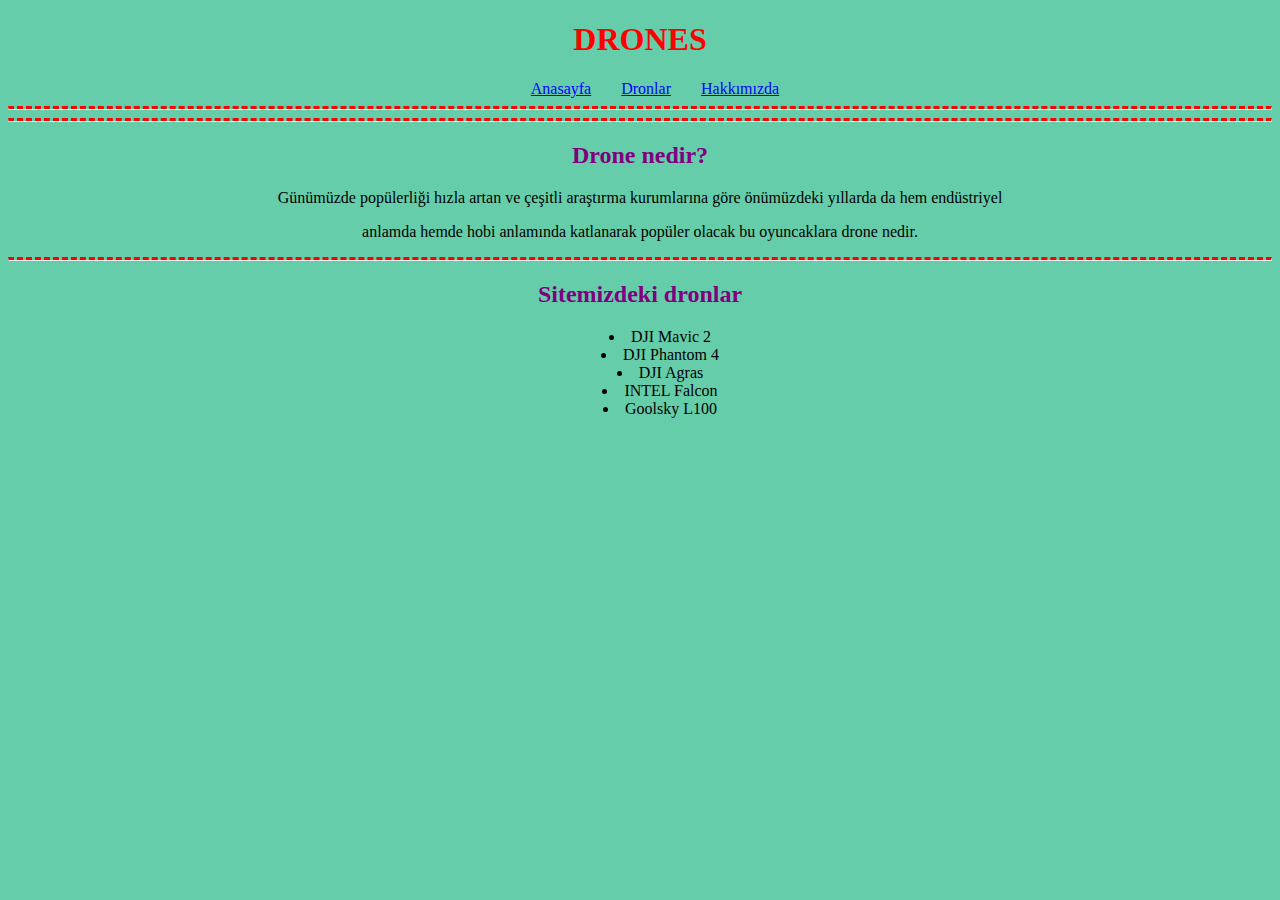
==== index.html @ 3f41eab1 "Add files via upload" ====
<!DOCTYPE html>
<html lang="tr">
<head>
    <meta charset="UTF-8">
    <meta http-equiv="X-UA-Compatible" content="IE=edge">
    <meta name="viewport" content="width=device-width, initial-scale=1.0">
    <link rel="stylesheet" href="style.css">
    <title>Drones</title>
</head>
<body>
    <header>
        <h1>DRONES</h1>
    </header>
    <nav>
        <a class="link" href="index.html">Anasayfa</a><a class="link"  href="drones.html">Dronlar</a><a class="link" href="about-us.html">Hakkımızda</a>
    </nav>
    <hr>
    <hr>

    <article id="ust-bolum">
    <h2>Drone nedir?</h2>
        <p>Günümüzde popülerliği hızla artan ve çeşitli araştırma kurumlarına göre önümüzdeki yıllarda da hem endüstriyel</p>
        <p>anlamda hemde hobi anlamında katlanarak popüler olacak bu oyuncaklara drone nedir.</p>
    </article>

    <hr>

    <article id="alt-bolum">
    <h2>Sitemizdeki dronlar</h2>
        <ul id="liste">
            <li>DJI Mavic 2</li>
            <li>DJI Phantom 4</li>
            <li>DJI Agras</li>
            <li>INTEL Falcon</li>
            <li>Goolsky L100</li>
        </ul>
    </article>
</body>
</html>
---- style.css ----
body{
    background-color:mediumaquamarine;
}

header{
    text-align: center;
}

nav{
    text-align: center;
}

#ust-bolum{
    text-align: center;
}

#alt-bolum{
    text-align: center;
}


#liste{
    text-align: center;
    list-style-position:inside;
}

h1{
    color: red;
}

h2{
    color: purple;
}

a{
    margin-left: 30px;
    color:blue;
}

.link:hover{
    text-decoration:none;
}

img{
    width: 150px;
    height: 125px;
}

.drones-img{
    font-weight: bolder;
    font-size: larger;
}
hr{
    border-top: 3px dashed red;
  }
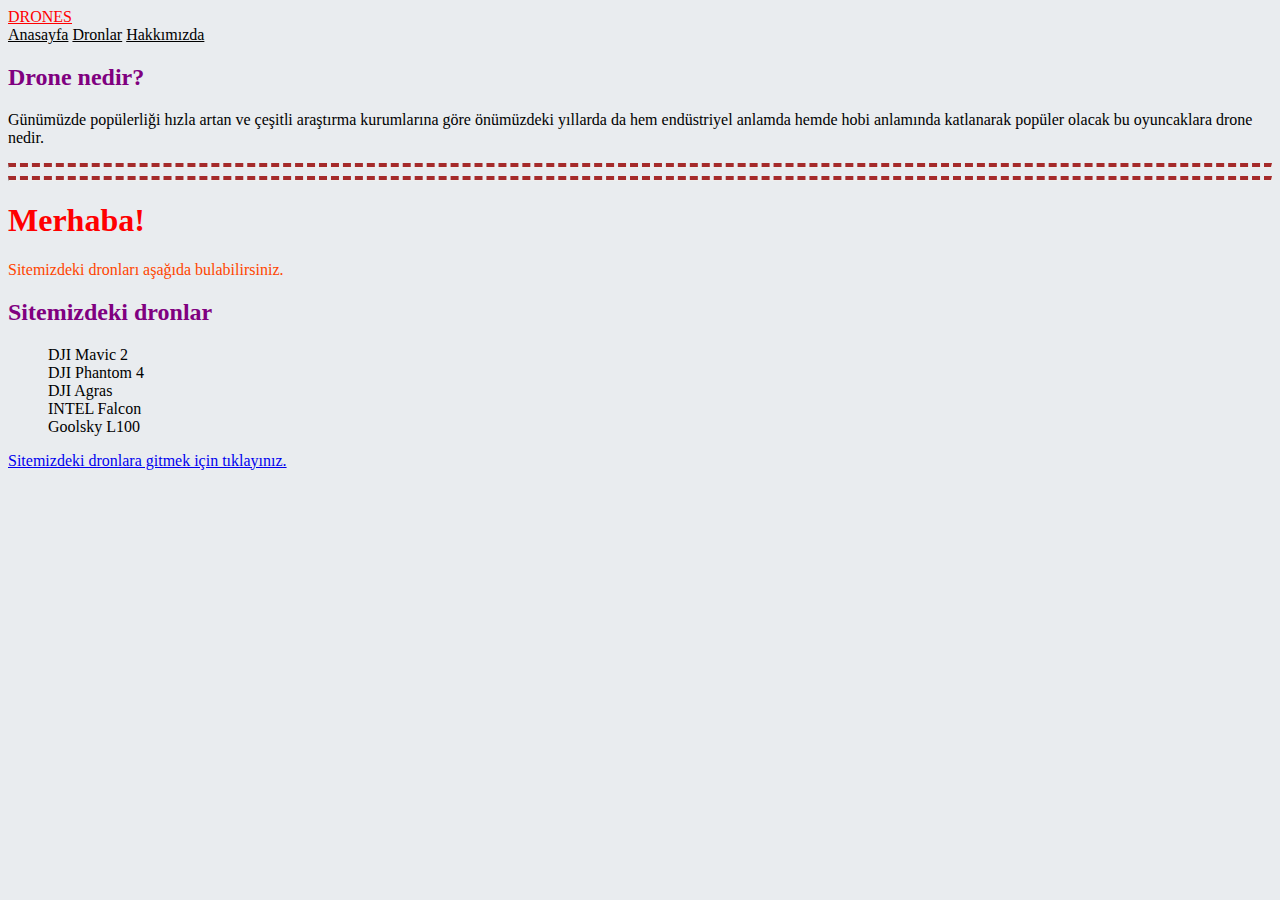
==== commit 61404754: "bootstrap kullanarak düzenlendi." ====
--- a/index.html
+++ b/index.html
@@ -1,32 +1,53 @@
-<!DOCTYPE html>
+<!doctype html>
 <html lang="tr">
-<head>
-    <meta charset="UTF-8">
-    <meta http-equiv="X-UA-Compatible" content="IE=edge">
-    <meta name="viewport" content="width=device-width, initial-scale=1.0">
+  <head>
+    <!-- Required meta tags -->
+    <meta charset="utf-8">
+    <meta name="viewport" content="width=device-width, initial-scale=1">
+
+    <!-- Bootstrap CSS -->
+    <link href="https://cdn.jsdelivr.net/npm/bootstrap@5.1.3/dist/css/bootstrap.min.css" rel="stylesheet" integrity="sha384-1BmE4kWBq78iYhFldvKuhfTAU6auU8tT94WrHftjDbrCEXSU1oBoqyl2QvZ6jIW3" crossorigin="anonymous">
     <link rel="stylesheet" href="style.css">
-    <title>Drones</title>
-</head>
-<body>
-    <header>
-        <h1>DRONES</h1>
-    </header>
+
+    <title>DRONES</title>
+  </head>
+  <body>
     <nav>
-        <a class="link" href="index.html">Anasayfa</a><a class="link"  href="drones.html">Dronlar</a><a class="link" href="about-us.html">Hakkımızda</a>
-    </nav>
-    <hr>
-    <hr>
-
-    <article id="ust-bolum">
-    <h2>Drone nedir?</h2>
-        <p>Günümüzde popülerliği hızla artan ve çeşitli araştırma kurumlarına göre önümüzdeki yıllarda da hem endüstriyel</p>
-        <p>anlamda hemde hobi anlamında katlanarak popüler olacak bu oyuncaklara drone nedir.</p>
-    </article>
-
-    <hr>
-
-    <article id="alt-bolum">
-    <h2>Sitemizdeki dronlar</h2>
+        <div class="container">
+            <div class="row bg-secondary">
+               <div class="col-1"><a style="color:red"  class="link" href="index.html">DRONES</a>
+            </div>
+               <div class="col-10 text-center">
+                   <a style="color:black"class="link" href="index.html">Anasayfa</a>
+                   <a style="color:black"class="link"  href="drones.html">Dronlar</a>
+                   <a style="color:black"class="link" href="about-us.html">Hakkımızda</a>
+                </div>
+            </div>
+        </div>
+    </nav>     
+          <div class="container"> 
+            <div class="row">
+                <div class="col text-center">
+                    <h2>Drone nedir?</h2>
+                    <p>Günümüzde popülerliği hızla artan ve çeşitli araştırma kurumlarına göre önümüzdeki yıllarda da hem endüstriyel anlamda hemde hobi anlamında katlanarak popüler olacak bu oyuncaklara drone nedir.</p>
+                </div>
+            </div>
+        </div>
+    <div class="container"> 
+        <hr>
+        <hr>
+    </div>
+   <!--jumbotron start-->
+   <div class="container">
+    <div class="jumbotron text-center">
+        <h1>Merhaba!</h1>
+        <p style="color:orangered;">Sitemizdeki dronları aşağıda bulabilirsiniz.</p>
+    </div>
+   </div>
+   <div class="container">
+        <row>
+            <div class="col-12 text-center">
+            <h2>Sitemizdeki dronlar</h2>
         <ul id="liste">
             <li>DJI Mavic 2</li>
             <li>DJI Phantom 4</li>
@@ -34,6 +55,21 @@
             <li>INTEL Falcon</li>
             <li>Goolsky L100</li>
         </ul>
-    </article>
-</body>
+        <p class="lead">
+            <a class="btn btn-primary btn-md" href="drones.html" role="button">Sitemizdeki  dronlara gitmek için tıklayınız.</a>
+          </p>
+            </div>
+        </row>
+    </div>
+    <!-- Optional JavaScript; choose one of the two! -->
+
+    <!-- Option 1: Bootstrap Bundle with Popper -->
+    <script src="https://cdn.jsdelivr.net/npm/bootstrap@5.1.3/dist/js/bootstrap.bundle.min.js" integrity="sha384-ka7Sk0Gln4gmtz2MlQnikT1wXgYsOg+OMhuP+IlRH9sENBO0LRn5q+8nbTov4+1p" crossorigin="anonymous"></script>
+
+    <!-- Option 2: Separate Popper and Bootstrap JS -->
+    <!--
+    <script src="https://cdn.jsdelivr.net/npm/@popperjs/core@2.10.2/dist/umd/popper.min.js" integrity="sha384-7+zCNj/IqJ95wo16oMtfsKbZ9ccEh31eOz1HGyDuCQ6wgnyJNSYdrPa03rtR1zdB" crossorigin="anonymous"></script>
+    <script src="https://cdn.jsdelivr.net/npm/bootstrap@5.1.3/dist/js/bootstrap.min.js" integrity="sha384-QJHtvGhmr9XOIpI6YVutG+2QOK9T+ZnN4kzFN1RtK3zEFEIsxhlmWl5/YESvpZ13" crossorigin="anonymous"></script>
+    -->
+  </body>
 </html>--- a/style.css
+++ b/style.css
@@ -1,27 +1,10 @@
 body{
-    background-color:mediumaquamarine;
-}
-
-header{
-    text-align: center;
-}
-
-nav{
-    text-align: center;
-}
-
-#ust-bolum{
-    text-align: center;
-}
-
-#alt-bolum{
-    text-align: center;
+    background-color:#E9ECEF;
 }
 
 
 #liste{
-    text-align: center;
-    list-style-position:inside;
+    list-style-type:none;
 }
 
 h1{
@@ -32,24 +15,11 @@
     color: purple;
 }
 
-a{
-    margin-left: 30px;
-    color:blue;
-}
-
 .link:hover{
     text-decoration:none;
 }
 
-img{
-    width: 150px;
-    height: 125px;
-}
 
-.drones-img{
-    font-weight: bolder;
-    font-size: larger;
-}
 hr{
-    border-top: 3px dashed red;
+    border-top: 4px dashed brown;
   }